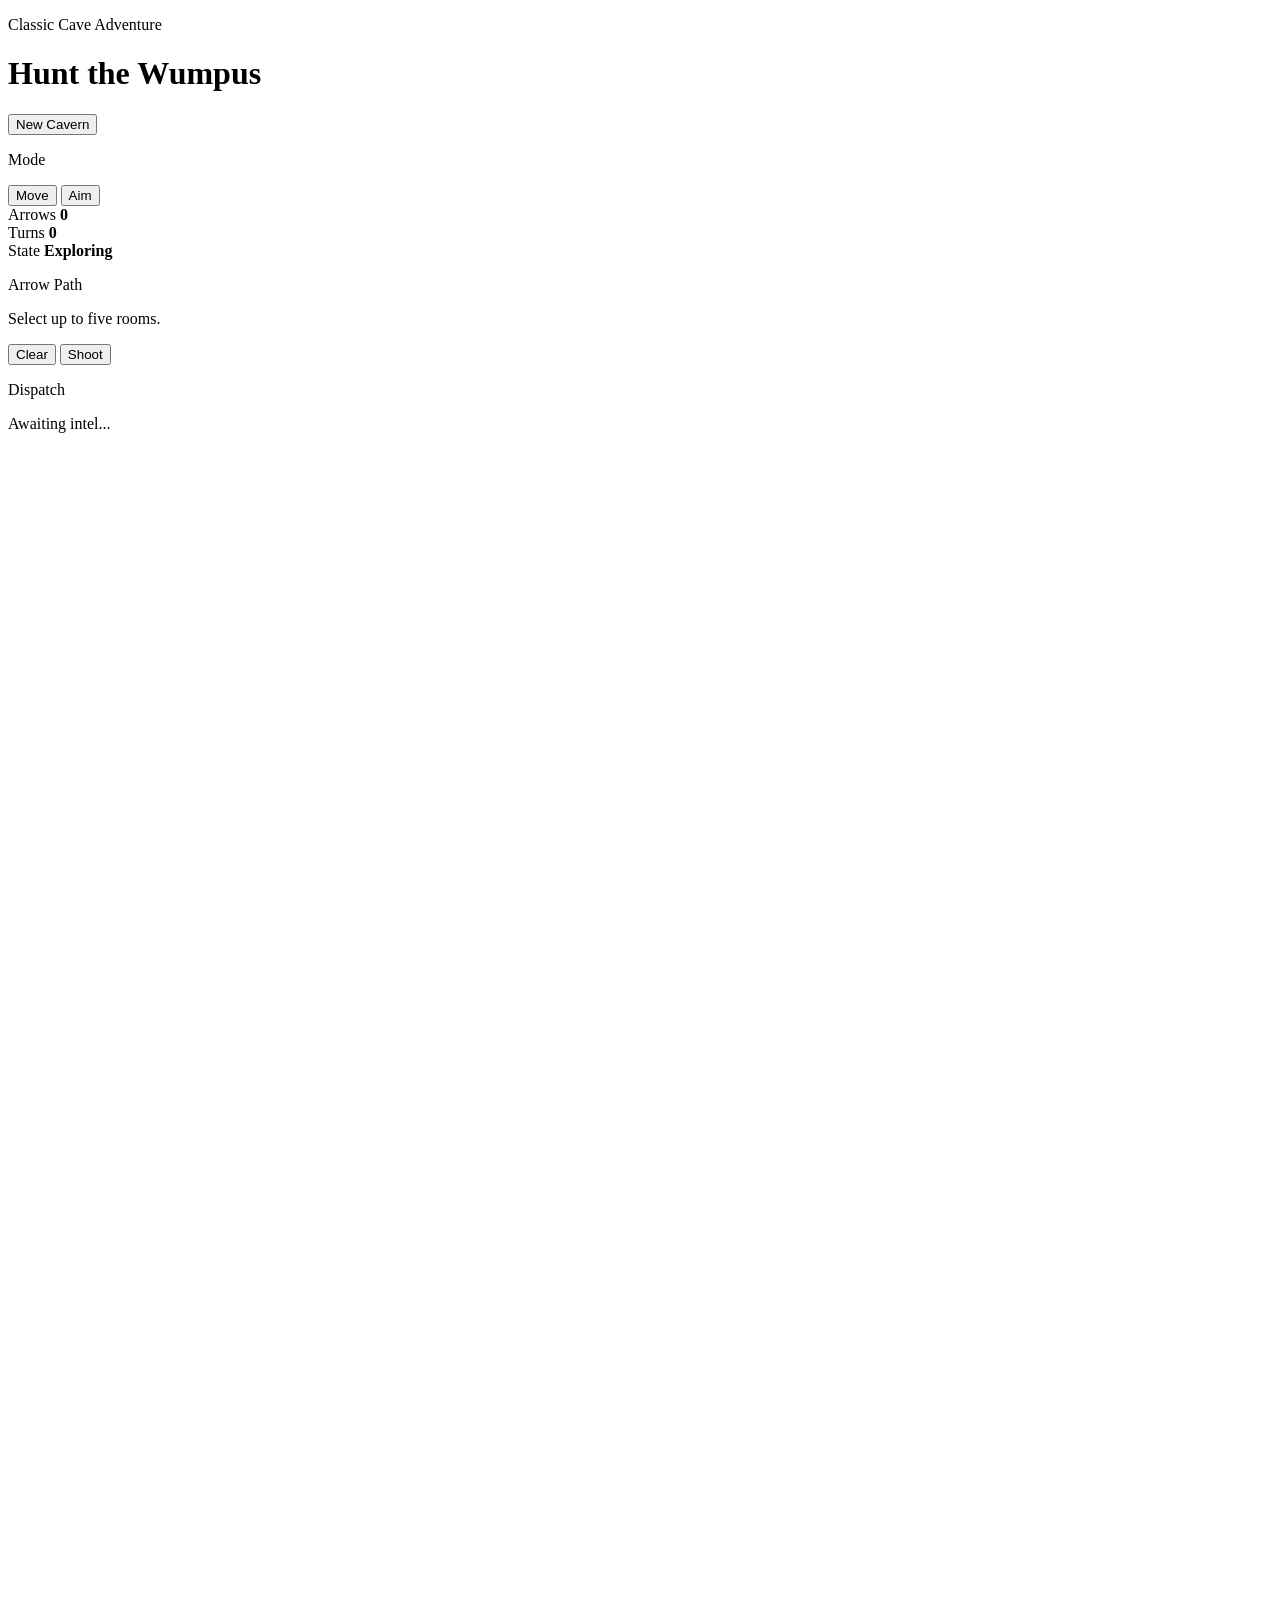
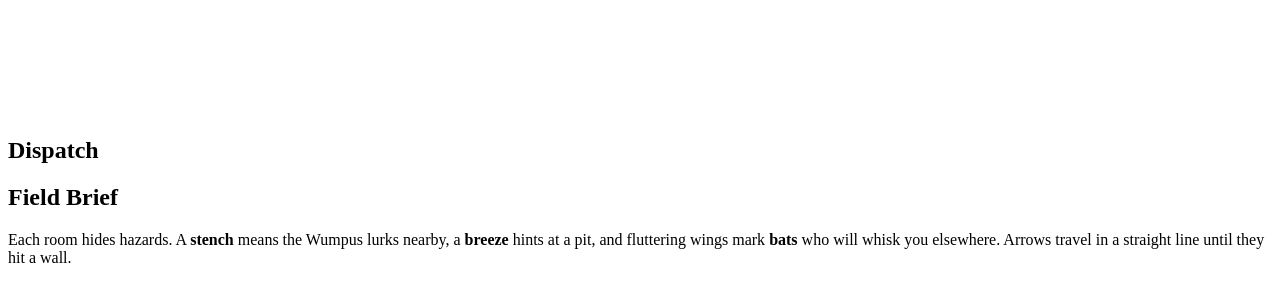
==== index.html @ 7c4948e2 "Initial commit of wumpus game" ====
<!DOCTYPE html>
<!--
  Hunt the Wumpus - Classic Cave Adventure Game
  A modern, minimalist remake of the 1973 text adventure
-->
<html lang="en">
  <head>
    <meta charset="utf-8" />
    <meta name="viewport" content="width=device-width, initial-scale=1" />
    <title>Hunt the Wumpus | Classic Cave Adventure Game</title>
    <meta name="description" content="Navigate dangerous caverns filled with pits, bats, and the fearsome Wumpus. A modern minimalist remake of the 1973 classic." />
    <meta name="theme-color" content="#0a0e17" />

    <!-- Open Graph / Facebook -->
    <meta property="og:type" content="website" />
    <meta property="og:title" content="Hunt the Wumpus - Classic Cave Adventure Game" />
    <meta property="og:description" content="Navigate dangerous caverns filled with pits, bats, and the fearsome Wumpus. A modern minimalist remake of the 1973 classic." />
    <meta property="og:image" content="/games/wumpus/social-card.png" />
    <meta property="og:url" content="https://dr.eamer.dev/games/wumpus/" />

    <!-- Twitter -->
    <meta name="twitter:card" content="summary_large_image" />
    <meta name="twitter:title" content="Hunt the Wumpus - Classic Cave Adventure Game" />
    <meta name="twitter:description" content="Navigate dangerous caverns filled with pits, bats, and the fearsome Wumpus. A modern minimalist remake of the 1973 classic." />
    <meta name="twitter:image" content="/games/wumpus/social-card.png" />
    <link rel="preconnect" href="https://fonts.googleapis.com" />
    <link rel="preconnect" href="https://fonts.gstatic.com" crossorigin />
    <link
      href="https://fonts.googleapis.com/css2?family=Outfit:wght@400;500;600;700&display=swap"
      rel="stylesheet"
    />
    <link rel="stylesheet" href="/games/wumpus/style.css" />
  </head>
  <body>
    <div class="app-shell">
      <header>
        <div>
          <p class="eyebrow">Classic Cave Adventure</p>
          <h1>Hunt the Wumpus</h1>
        </div>
        <button id="restart" class="ghost">New Cavern</button>
      </header>

      <section class="control-hub" aria-label="Primary controls">
        <div class="control-module mode-module">
          <p class="module-label">Mode</p>
          <div class="mode-toggle" role="group" aria-label="Action mode">
            <button class="chip active" data-mode="move">Move</button>
            <button class="chip" data-mode="shoot">Aim</button>
          </div>
        </div>
        <div class="control-module stats-module" aria-label="Mission vitals">
          <div class="stat-chip">
            <span>Arrows</span>
            <strong id="arrow-count">0</strong>
          </div>
          <div class="stat-chip">
            <span>Turns</span>
            <strong id="turn-count">0</strong>
          </div>
          <div class="stat-chip">
            <span>State</span>
            <strong id="game-state">Exploring</strong>
          </div>
        </div>
        <div class="control-module shot-module">
          <div class="shot-builder">
            <p class="shot-label">Arrow Path</p>
            <p id="shot-display" class="shot-display">Select up to five rooms.</p>
            <div class="shot-actions">
              <button id="clear-shot" class="ghost secondary" type="button">Clear</button>
              <button id="fire-shot" class="ghost primary" type="button">Shoot</button>
            </div>
          </div>
        </div>
        <div class="control-module dispatch-module">
          <p class="module-label">Dispatch</p>
          <p id="dispatch-glance" class="dispatch-glance">Awaiting intel...</p>
        </div>
      </section>

      <main class="game-panel">
        <section class="board" aria-label="Cave Network">
          <div class="cave" id="cave">
            <svg id="cave-lines" viewBox="0 0 100 100" preserveAspectRatio="xMidYMid meet"></svg>
            <div id="rooms-layer" aria-live="polite"></div>
          </div>
        </section>

        <section class="side-panel">
          <div class="status-card log">
            <h2>Dispatch</h2>
            <ul id="log" aria-live="polite"></ul>
          </div>
        </section>
      </main>

      <section class="info-card">
        <h2>Field Brief</h2>
        <p>
          Each room hides hazards. A <strong>stench</strong> means the Wumpus lurks nearby,
          a <strong>breeze</strong> hints at a pit, and fluttering wings mark <strong>bats</strong>
          who will whisk you elsewhere. Arrows travel in a straight line until they hit a wall.
        </p>
      </section>
    </div>
    <script src="/games/wumpus/app.js" type="module"></script>
  </body>
</html>
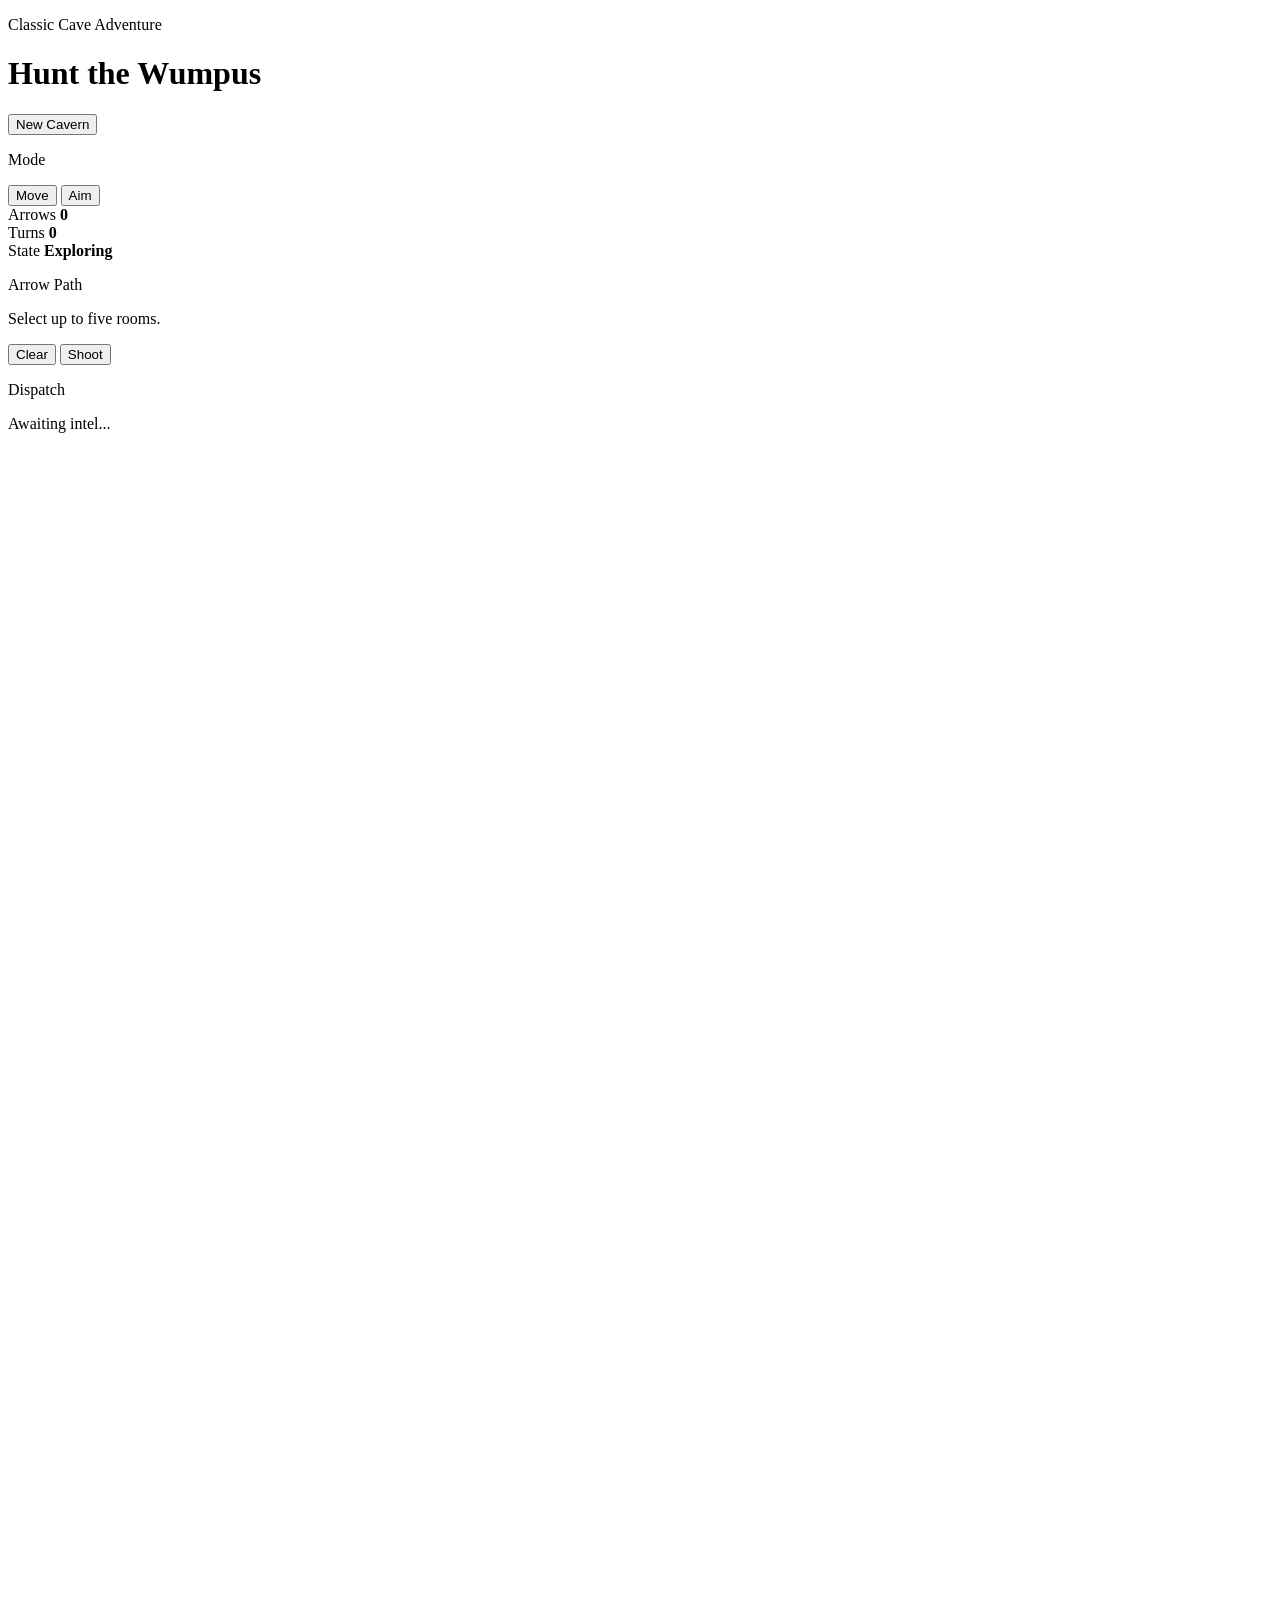
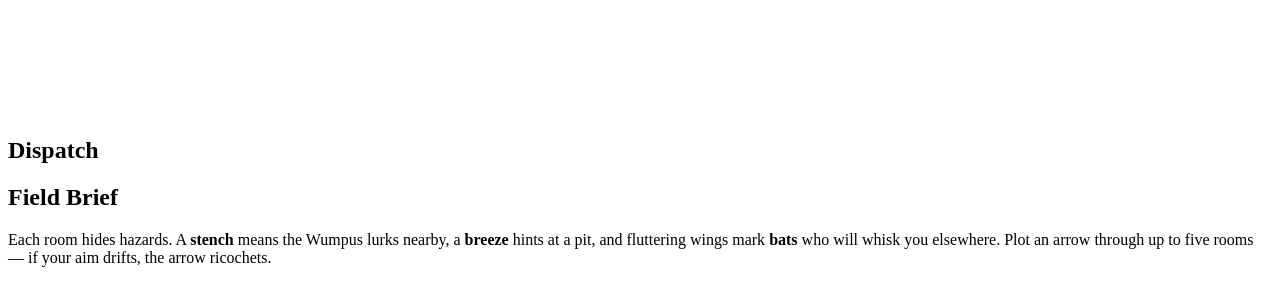
==== commit df04514b: "fix: rewrite README, add room aria-labels, guard bat teleport recursion README described the old neu" ====
--- a/index.html
+++ b/index.html
@@ -6,6 +6,7 @@
 <html lang="en">
   <head>
     <meta charset="utf-8" />
+    <link rel="icon" type="image/x-icon" href="/assets/images/favicon.ico">
     <meta name="viewport" content="width=device-width, initial-scale=1" />
     <title>Hunt the Wumpus | Classic Cave Adventure Game</title>
     <meta name="description" content="Navigate dangerous caverns filled with pits, bats, and the fearsome Wumpus. A modern minimalist remake of the 1973 classic." />
@@ -100,10 +101,14 @@
         <p>
           Each room hides hazards. A <strong>stench</strong> means the Wumpus lurks nearby,
           a <strong>breeze</strong> hints at a pit, and fluttering wings mark <strong>bats</strong>
-          who will whisk you elsewhere. Arrows travel in a straight line until they hit a wall.
+          who will whisk you elsewhere. Plot an arrow through up to five rooms — if your aim drifts, the arrow ricochets.
         </p>
       </section>
     </div>
+    <script src="/games/shared/save-state.js"></script>
     <script src="/games/wumpus/app.js" type="module"></script>
+    <!-- GoatCounter Analytics -->
+    <script data-goatcounter="https://stats.dr.eamer.dev/count"
+            async src="https://stats.dr.eamer.dev/count.js"></script>
   </body>
 </html>
